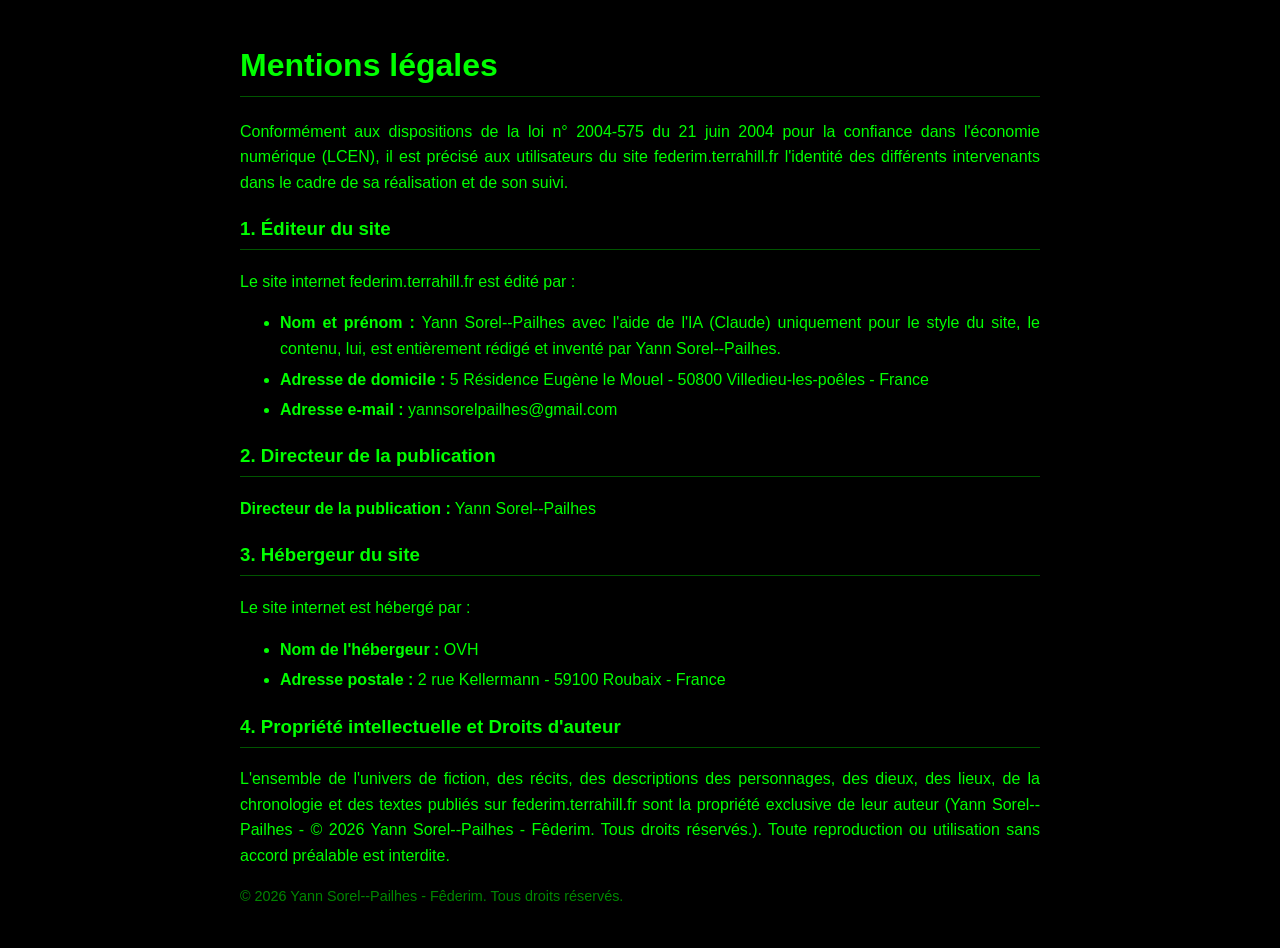
==== legal.html @ 841b4b03 "Add files via upload" ====
<!DOCTYPE html>
<html lang="fr" style="background-color: black;">
<head>
    <title>Mentions légales</title>
    <meta charset="utf-8">
    <style>
        body {
            color: #00FF00;
            font-family: Arial, sans-serif;
            max-width: 800px;
            margin: 40px auto;
            padding: 0 20px;
            line-height: 1.6;
        }
        h1, h3 {
            color: #00FF00;
            border-bottom: 1px solid #005500;
            padding-bottom: 5px;
        }
        p, ul {
            text-align: justify;
        }
        li {
            margin-bottom: 5px;
        }
        footer {
            margin-top: 5px;
            text-align: center;
            font-size: 0.9em;
            color: #008800;
        }
    </style>
</head>
<body>

    <h1>Mentions légales</h1>

    <p>Conformément aux dispositions de la loi n° 2004-575 du 21 juin 2004 pour la confiance dans l'économie numérique (LCEN), il est précisé aux utilisateurs du site federim.terrahill.fr l'identité des différents intervenants dans le cadre de sa réalisation et de son suivi.</p>

    <h3>1. Éditeur du site</h3>
    <p>Le site internet federim.terrahill.fr est édité par :</p>
    <ul>
        <li><b>Nom et prénom :</b> Yann Sorel--Pailhes avec l'aide de l'IA (Claude) uniquement pour le style du site, le contenu, lui, est entièrement rédigé et inventé par Yann Sorel--Pailhes.</li>
        <li><b>Adresse de domicile :</b> 5 Résidence Eugène le Mouel - 50800 Villedieu-les-poêles - France</li>
        <li><b>Adresse e-mail :</b> yannsorelpailhes@gmail.com</li>
    </ul>

    <h3>2. Directeur de la publication</h3>
    <p><b>Directeur de la publication :</b> Yann Sorel--Pailhes</p>

    <h3>3. Hébergeur du site</h3>
    <p>Le site internet est hébergé par :</p>
    <ul>
        <li><b>Nom de l'hébergeur :</b> OVH</li>
        <li><b>Adresse postale :</b> 2 rue Kellermann - 59100 Roubaix - France</li>
    </ul>

    <h3>4. Propriété intellectuelle et Droits d'auteur</h3>
    <p>L'ensemble de l'univers de fiction, des récits, des descriptions des personnages, des dieux, des lieux, de la chronologie et des textes publiés sur federim.terrahill.fr sont la propriété exclusive de leur auteur (Yann Sorel--Pailhes - &copy; 2026 Yann Sorel--Pailhes - Fêderim. Tous droits réservés.). Toute reproduction ou utilisation sans accord préalable est interdite.</p>

    <footer>
        <p>&copy; 2026 Yann Sorel--Pailhes - Fêderim. Tous droits réservés.</p>
    </footer>

</body>
</html>
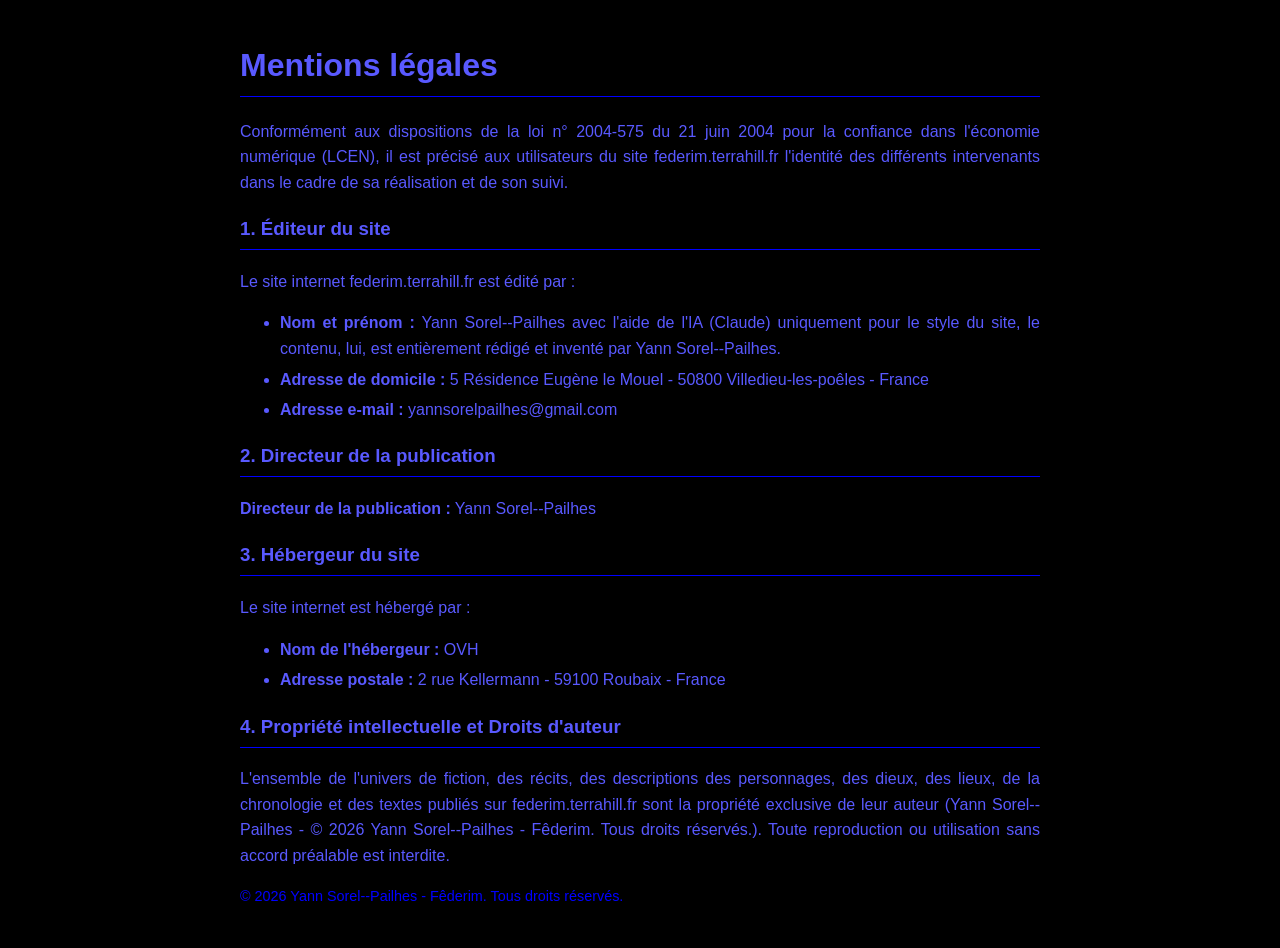
==== commit 1526db58: "Add files via upload" ====
--- a/legal.html
+++ b/legal.html
@@ -5,7 +5,7 @@
     <meta charset="utf-8">
     <style>
         body {
-            color: #00FF00;
+            color: rgb(89, 89, 255);
             font-family: Arial, sans-serif;
             max-width: 800px;
             margin: 40px auto;
@@ -13,8 +13,8 @@
             line-height: 1.6;
         }
         h1, h3 {
-            color: #00FF00;
-            border-bottom: 1px solid #005500;
+            color: rgb(89, 89, 255);
+            border-bottom: 1px solid blue;
             padding-bottom: 5px;
         }
         p, ul {
@@ -27,7 +27,7 @@
             margin-top: 5px;
             text-align: center;
             font-size: 0.9em;
-            color: #008800;
+            color: blue;
         }
     </style>
 </head>
